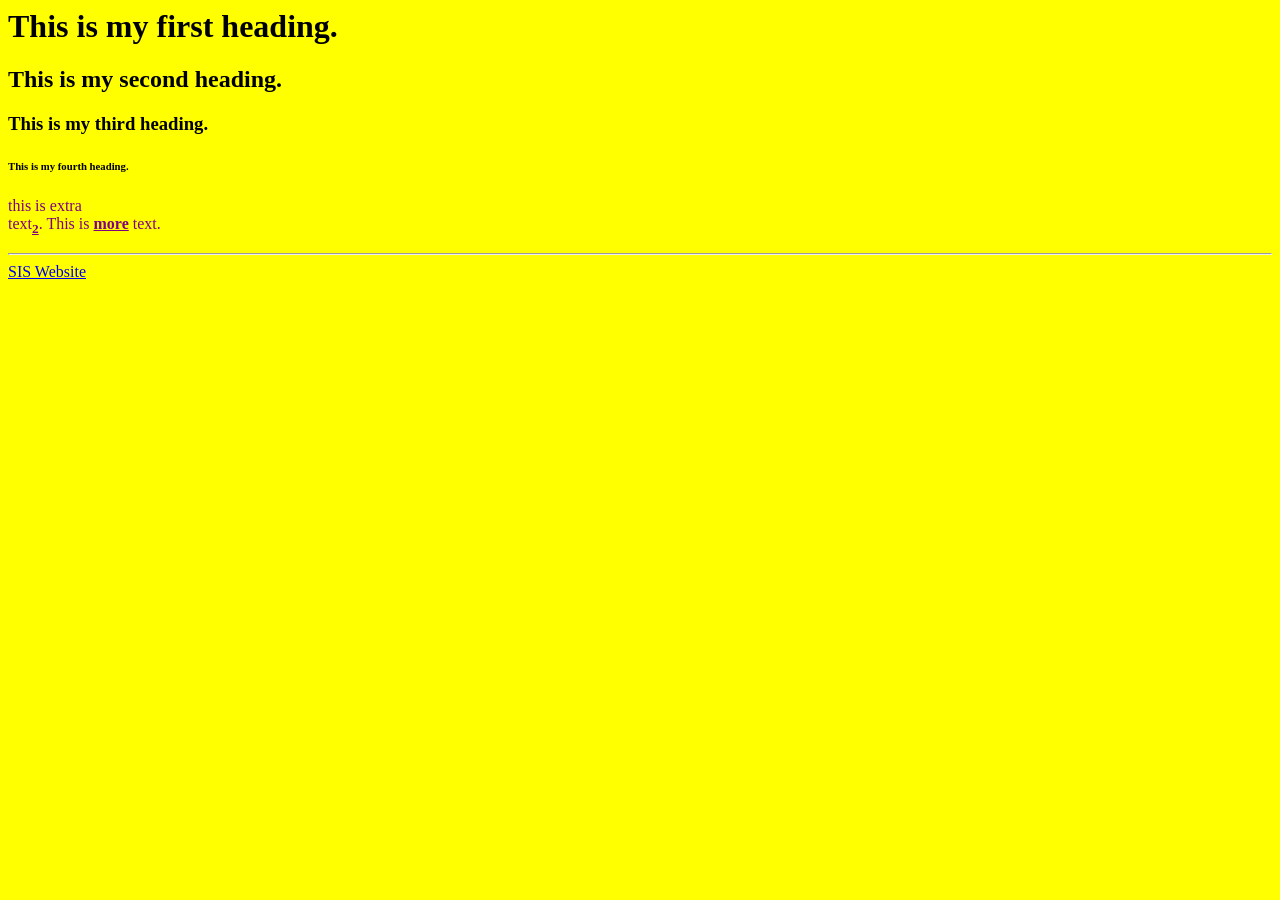
==== Assets/index.html @ bc6a8488 "u" ====
<html>
    <head>
        <title>This is my practice web page</title>
        <link rel="stylesheet" href="mystyle.css">
        <link rel="icon" type="image/x-icon" href="assets/img/favi.png">
        <style>
            body {background-color: yellow;}
            h1 {color: black;}
            p {color: purple;}
        </style>
        <script>
        function myFunction() {
            document.getElementById("demo").innerHTML = "Hello JavaScript!";
            }
        </script>
    </head>
    <body>
        <h1>This is my first heading.</h1>
        <h2>This is my second heading.</h2>
        <h3>This is my third heading.</h3>
        <h6>This is my fourth heading.</h6>
        <p>this is extra<br> text<sub><b><u>2</b></u></sub>. This is <b><u>more</b></u> text.</p>
        <hr>
        <a href="Assets/About Page.html" target="_blank" title="this is a tool">SIS Website</a>
    </body>
</html>
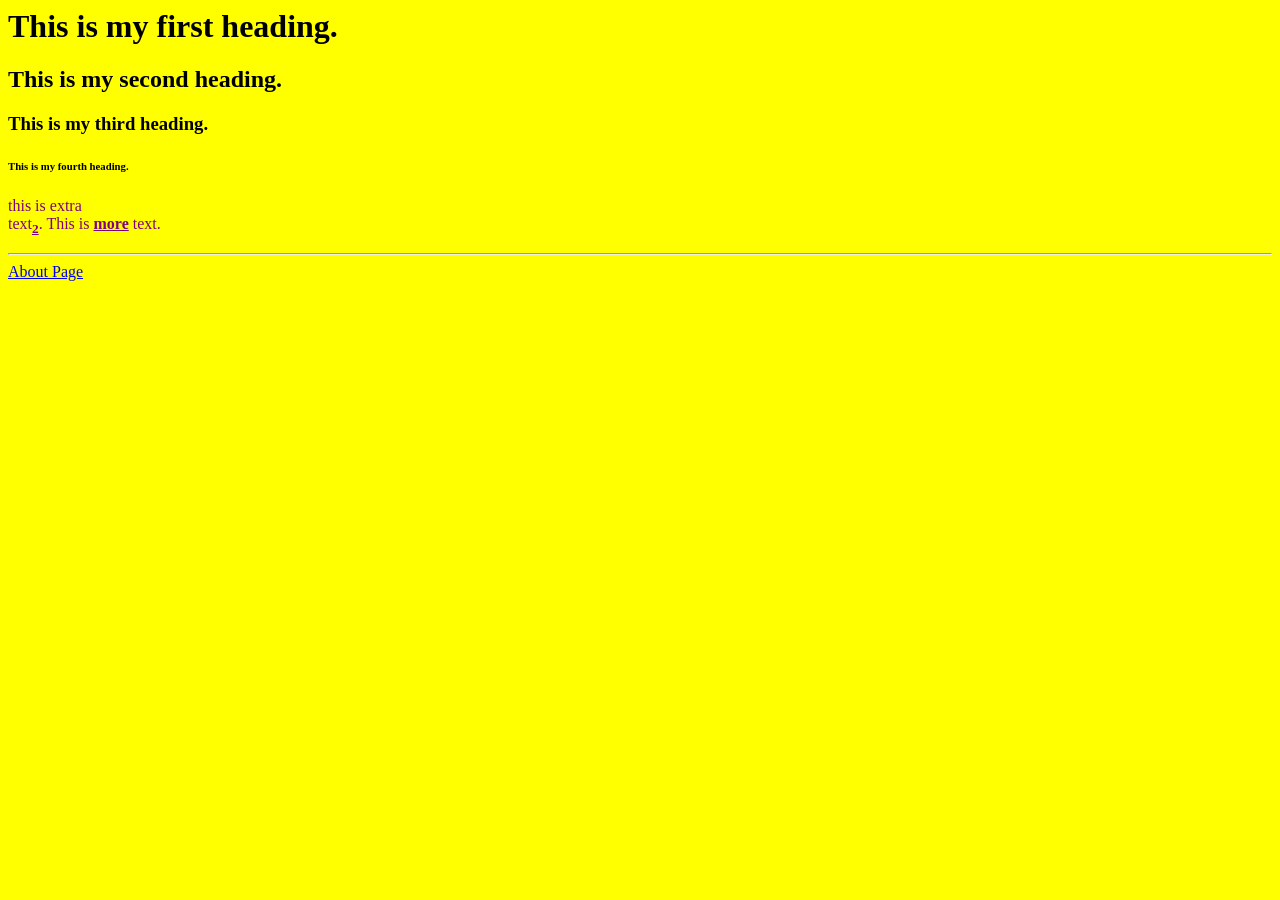
==== commit fee232fe: "Update index.html" ====
--- a/Assets/index.html
+++ b/Assets/index.html
@@ -21,6 +21,6 @@
         <h6>This is my fourth heading.</h6>
         <p>this is extra<br> text<sub><b><u>2</b></u></sub>. This is <b><u>more</b></u> text.</p>
         <hr>
-        <a href="Assets/About Page.html" target="_blank" title="this is a tool">SIS Website</a>
+        <a href="Assets/About Page.html" target="_blank" title="this is a tool">About Page</a>
     </body>
 </html>
